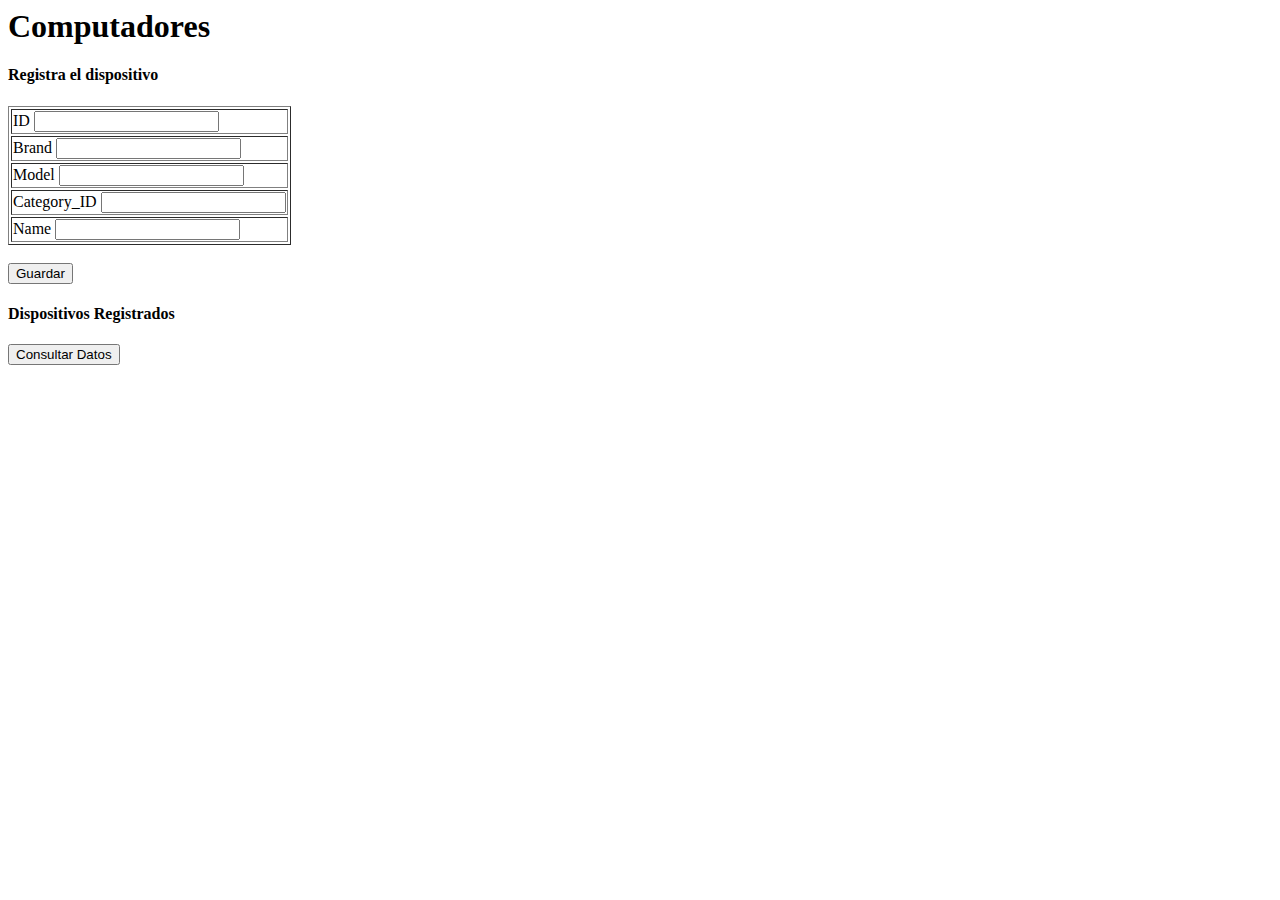
==== JS/computer/index.html @ 6fa85e77 "Archivos html Computador" ====
<html>
    <head>
        <script type="text/javascript" src="https://code.jquery.com/jquery-3.6.0.min.js"></script>
        <script type="text/javascript" src="js/consultarComputador.js"></script>
        <script type="text/javascript" src="js/guardarComputador.js"></script>
        <script type="text/javascript" src="js/eliminarComputador.js"></script>
        <title>Reto 2 Misión TIC USA</title>
    </head>
    <body>
        <h1>Computadores</h1>

        <h4>Registra el dispositivo</h4>
        <table border="1">

            <tr>
                <td>
                ID <input type="number" id="id" /> <br/>
                </td>
            </tr>

            <tr>
                <td>
                Brand <input type="text" id="brand" /> <br/>
                </td>
            </tr>
            
            <tr>
                <td>
                Model <input type="number" id="model" /> <br/>
                </td>
            </tr>
            
            <tr>
                <td>
                Category_ID <input type="number" id="category_id" /> <br/>
                </td>
            </tr>
            
            <tr>
                <td>
                Name <input type="text" id="name" /> <br/>
                </td>
            </tr>
        </table>  
        <br>
        <button onclick="guardar()">Guardar</button>

        <h4>Dispositivos Registrados</h4> 
        <button onclick="consultar()">Consultar Datos</button>

        <div id="tabla"> </div>
    </body>
</html>
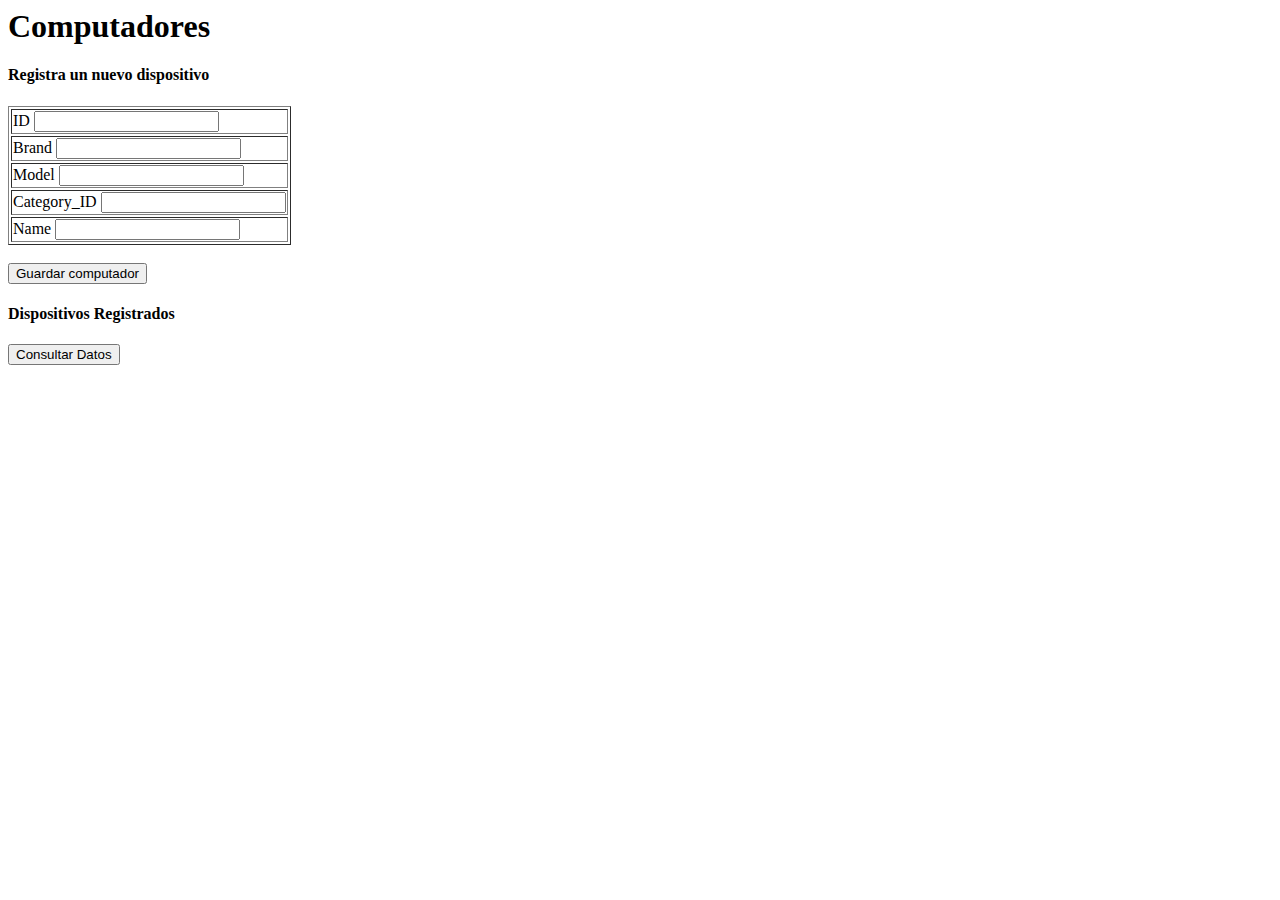
==== commit bda117b6: "Archivos html Computador" ====
--- a/JS/computer/index.html
+++ b/JS/computer/index.html
@@ -9,7 +9,7 @@
     <body>
         <h1>Computadores</h1>
 
-        <h4>Registra el dispositivo</h4>
+        <h4>Registra un nuevo dispositivo</h4>
         <table border="1">
 
             <tr>
@@ -43,7 +43,7 @@
             </tr>
         </table>  
         <br>
-        <button onclick="guardar()">Guardar</button>
+        <button onclick="guardar()">Guardar computador</button>
 
         <h4>Dispositivos Registrados</h4> 
         <button onclick="consultar()">Consultar Datos</button>
